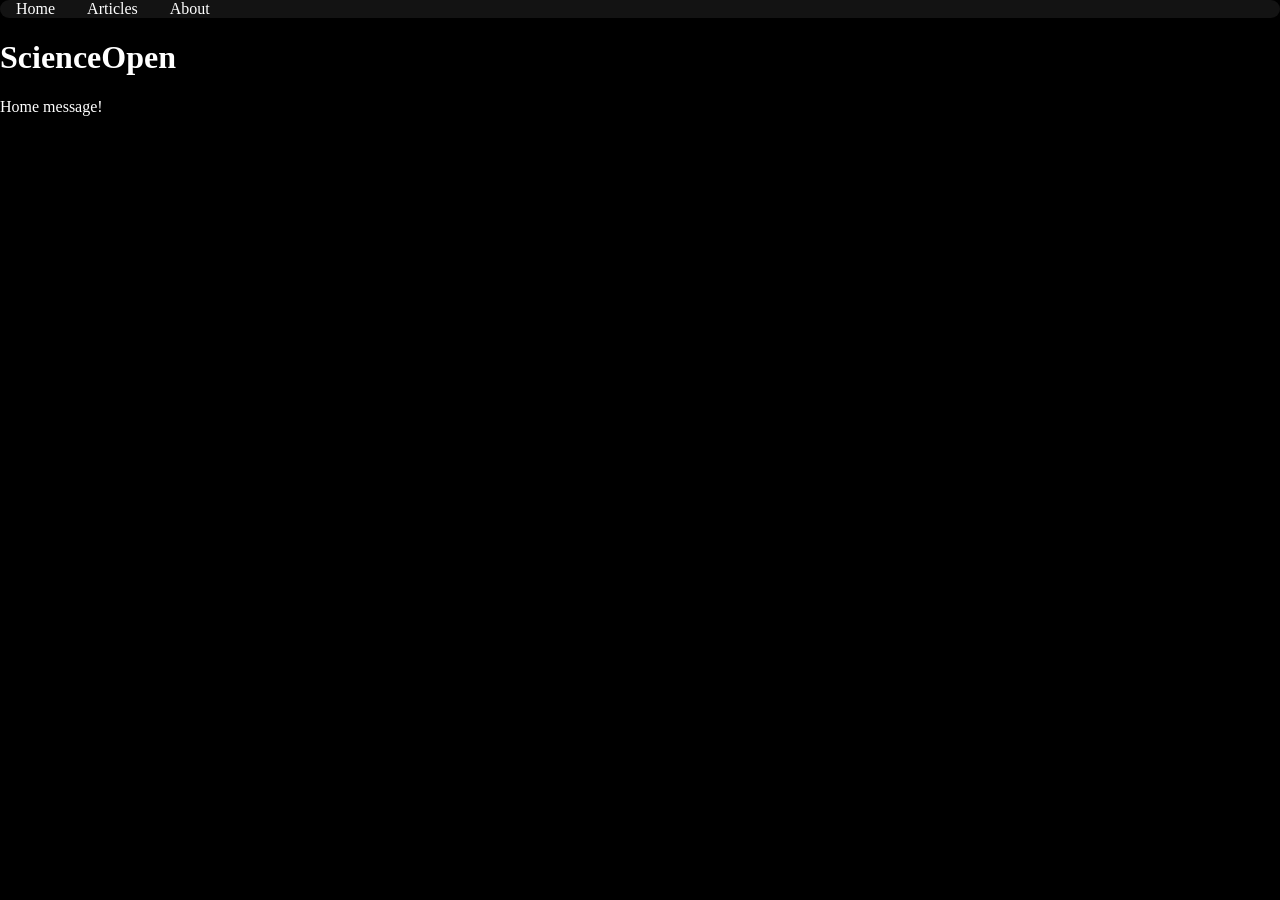
==== index.html @ 870dbcb3 "This is the first commit. hopefully not the last" ====
<!DOCTYPE html>
<html>
  <head>
    <style>
      *{
       border-radius:10px; 
       font-family:'Times New Roman', Times, serif;
      }
      body{
        background-color: black;
        color: white;
        margin: auto;
      }

      ul{
        list-style-type: none;
        margin: 0;
        padding: 0;
        overflow: hidden;
        background-color: #131313;

      }
      ul li {
        float:left;
      }
      ul li a{
        padding: 14px 16px;
        text-decoration:none;
        text-align: center;
        color: white;
      }
      ul li a:hover{
        background-color: #161616;
      }
      ul li a:active{
        background-color: #0000FF
      }
    </style>
  </head>
  <body>
    <ul>
      <li><a href="index">Home</a></li>
      <li><a href="articles.html">Articles</a></li>
      <li><a href="about.html">About</a></li>
    </ul>

    <h1>ScienceOpen</h1>
    <p>Home message!</p>
  </body>
</html>
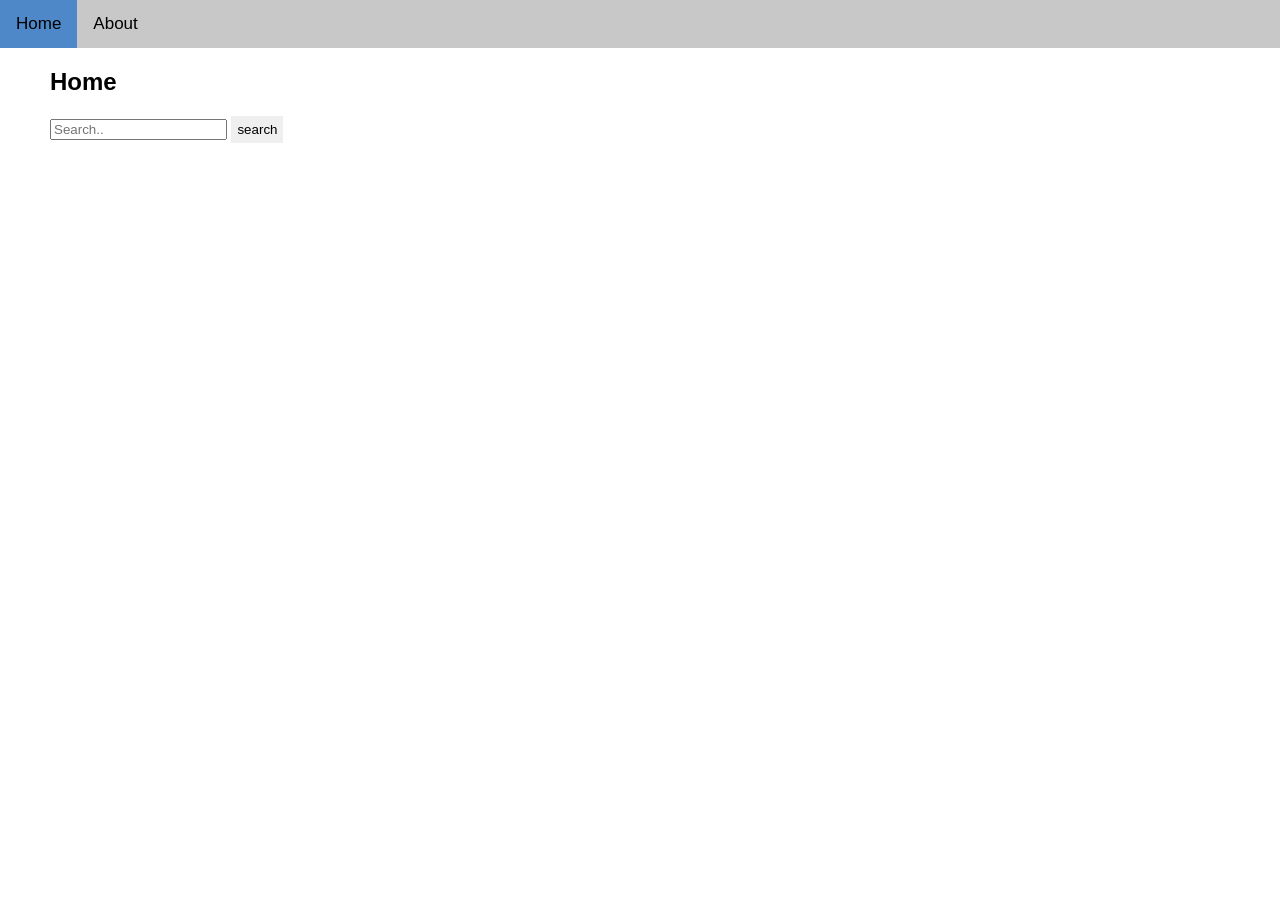
==== commit c08b4f88: "Committed search system. Only works for exact searches so far. Must implement search result scrollin" ====
--- a/index.html
+++ b/index.html
@@ -1,50 +1,24 @@
 <!DOCTYPE html>
 <html>
   <head>
-    <style>
-      *{
-       border-radius:10px; 
-       font-family:'Times New Roman', Times, serif;
-      }
-      body{
-        background-color: black;
-        color: white;
-        margin: auto;
-      }
-
-      ul{
-        list-style-type: none;
-        margin: 0;
-        padding: 0;
-        overflow: hidden;
-        background-color: #131313;
-
-      }
-      ul li {
-        float:left;
-      }
-      ul li a{
-        padding: 14px 16px;
-        text-decoration:none;
-        text-align: center;
-        color: white;
-      }
-      ul li a:hover{
-        background-color: #161616;
-      }
-      ul li a:active{
-        background-color: #0000FF
-      }
-    </style>
+    <title>ScienceOcean</title>
+    <link rel="stylesheet" href="styles.css">
   </head>
   <body>
-    <ul>
-      <li><a href="index">Home</a></li>
-      <li><a href="articles.html">Articles</a></li>
-      <li><a href="about.html">About</a></li>
-    </ul>
-
-    <h1>ScienceOpen</h1>
-    <p>Home message!</p>
+    <div class="topnav">
+      <a class="active" href="index.html">Home</a>
+      <a href="about.html">About</a>
+    </div>
+    <div class="pagecontent">
+      <section id="home">
+        <h1>Home</h1>
+        <search>
+        <input id="searchbar" type="text" placeholder="Search..">
+        <button onclick="SearchForArticles()">search</button>
+      </search>
+      </section>
+      
+      <script src="script.js"></script>
+    </div>
   </body>
 </html>
--- a/styles.css
+++ b/styles.css
@@ -0,0 +1,56 @@
+
+body{
+  margin: 0;
+}
+
+*{
+  font-family:'Segoe UI', Tahoma, Geneva, Verdana, sans-serif;
+  box-sizing: border-box;
+}
+
+
+.topnav a{
+  float: left;
+  display: block;
+  color: black;
+  text-align:center;
+  padding: 14px 16px;
+  font-size: 17px;
+  text-decoration: none;
+}
+.topnav a:hover{
+  background-color: rgb(155, 155, 155);
+}
+.topnav a.active{
+  background-color: rgb(79, 136, 201);
+}
+.topnav input[type=text]{
+  padding: 6px 6px 6px 6px;
+  border: none;
+  margin-top: 10px;
+  border-radius: 5px 0px 0px 5px;
+  background-color: rgb(155,155,155);
+  color: white;
+}
+.topnav{
+  background-color: rgb(200,200,200);
+  overflow:hidden;
+}
+
+search{
+  float:left;
+  margin-right: 10px;
+}
+
+search button{
+  margin: 0;
+  border-radius: 0;
+  border: none; 
+  padding: 6px;
+}
+
+
+.pagecontent{
+  margin: 20px 50px 20px 50px;
+
+}
